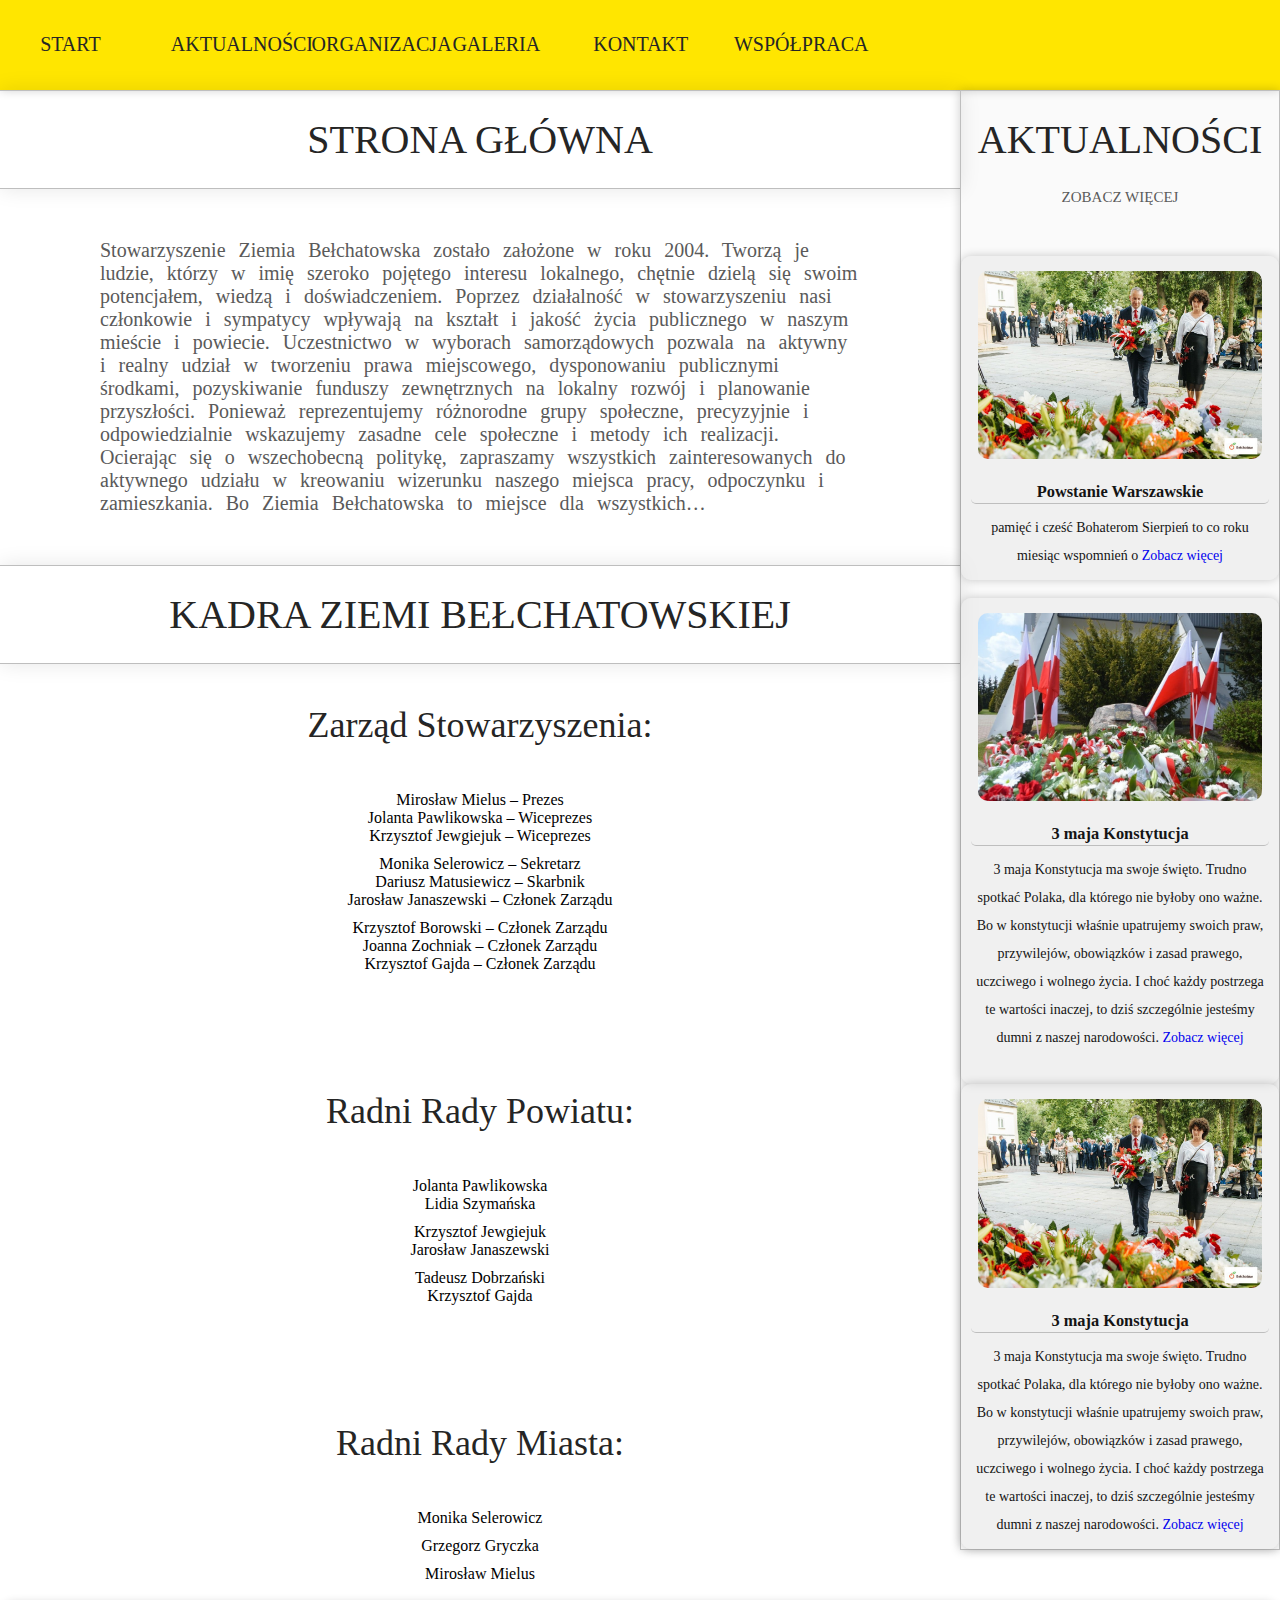
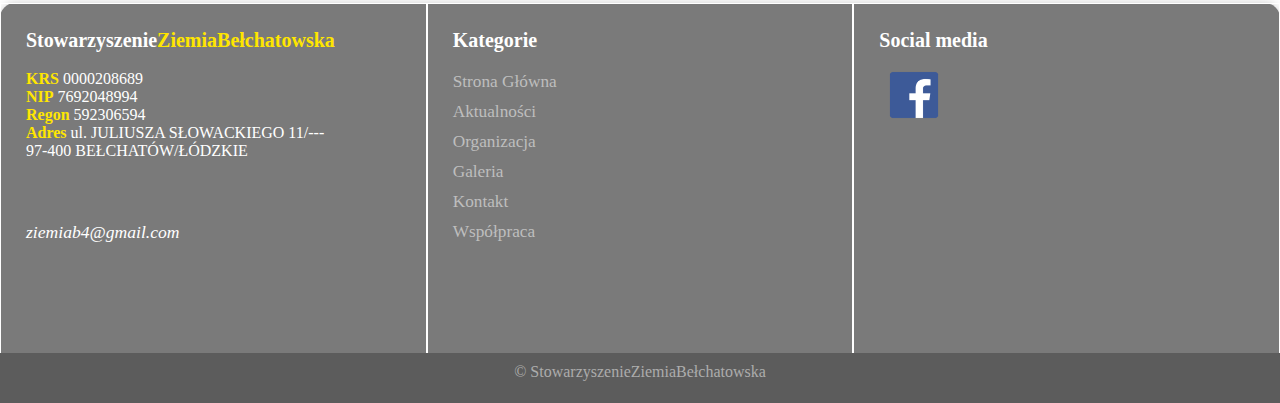
==== index.html @ 29e3afa9 "Add files via upload" ====
<!DOCTYPE html>
<html lang="en">
<head>
    <meta charset="UTF-8">
    <meta http-equiv="X-UA-Compatible" content="IE=edge">
    <meta name="viewport" content="width=device-width, initial-scale=1.0">
    <title>Stowarzyszenie Ziemia Bełchatowska</title>
    <link rel="stylesheet" href="style.css">
    <link rel="preconnect" href="https://fonts.googleapis.com">
<link rel="preconnect" href="https://fonts.gstatic.com" crossorigin>
<link rel="icon" href="sunflower_PNG13372.png">
<link href="https://fonts.googleapis.com/css2?family=Lexend+Exa&display=swap" rel="stylesheet">
</head>
<body>
    <nav>
   
    <ul class="nav-links">
        <li>
            
            <a link href="index.html">START</a>
        </li>
        <li>
            <a link href="aktualnosci.html">AKTUALNOŚCI</a>
        </li>
        <li>
            <a link href="organizacja.html">ORGANIZACJA</a>
        </li>
        <li>
            <a link href="galeria1.html">GALERIA</a>    
        </li>
        
        <li>
            <a link href="kontakt.html">KONTAKT</a>

        </li>
        <li>
            <a link href="wspolpraca.htmls">WSPÓŁPRACA</a>

        </li>
    </ul>

    <div class="burger">
        <div class="line1"></div>
        <div class="line2"></div>
        <div class="line3"></div>
    </div>
    
    <div class="logo">
        <img class="logo"src="ZB_logo.png" alt="logo"/>
    </div>
 
    </nav>
<div class="main-section">
    <div class="left">
        <h1 class="header">STRONA GŁÓWNA</h1>

        <div class="content">
          <p class="tekstglowny"> Stowarzyszenie Ziemia Bełchatowska zostało założone w roku 2004. Tworzą je ludzie,  którzy w imię szeroko pojętego interesu lokalnego, chętnie dzielą się swoim potencjałem, wiedzą i doświadczeniem.  Poprzez działalność w stowarzyszeniu nasi członkowie i sympatycy wpływają na kształt i jakość życia publicznego w naszym mieście i powiecie. Uczestnictwo w wyborach samorządowych pozwala na aktywny i realny udział w tworzeniu prawa miejscowego, dysponowaniu publicznymi środkami, pozyskiwanie funduszy zewnętrznych na lokalny rozwój i planowanie przyszłości. 
            Ponieważ reprezentujemy różnorodne grupy społeczne, precyzyjnie i odpowiedzialnie wskazujemy zasadne cele społeczne i metody ich realizacji. Ocierając się o wszechobecną politykę, zapraszamy wszystkich zainteresowanych do aktywnego udziału w kreowaniu wizerunku naszego miejsca pracy, odpoczynku i zamieszkania. Bo Ziemia Bełchatowska to miejsce dla wszystkich…
            </p>
        </div>
        
        <div class="content">
            <h1 class="header"> KADRA ZIEMI BEŁCHATOWSKIEJ</h1>
        
            <h2 class="header2">Zarząd Stowarzyszenia:</h2>
            <div class="leftcolumn">
            <p>Mirosław Mielus – Prezes</p>
            <p>Jolanta Pawlikowska – Wiceprezes</p>
            <p>Krzysztof Jewgiejuk – Wiceprezes</p>
            </div>
            <div class="centercolumn">
            <p>Monika Selerowicz – Sekretarz</p>
            <p>Dariusz Matusiewicz – Skarbnik</p>
            <p>Jarosław Janaszewski – Członek Zarządu</p>
            </div>
            <div class="rightcolumn">
            <p>Krzysztof Borowski – Członek Zarządu</p>
            <p>Joanna Zochniak – Członek Zarządu</p>
            <p>Krzysztof Gajda – Członek Zarządu</p>
            </div>
             <br>
             <br>
             <br>
             <br>
            <h2 class="header2">Radni Rady Powiatu:</h2>
            <div class="leftcolumn">
                <p>Jolanta Pawlikowska</p>
                <p>Lidia Szymańska</p>
            </div>
            <div class="centercolumn">
                <p>Krzysztof Jewgiejuk</p>
                <p>Jarosław Janaszewski</p>
            </div>
            <div class="rightcolumn">
                <p>Tadeusz Dobrzański</p>
                <p>Krzysztof Gajda</p>
            </div>
            <br>
            <br>
            <br>
            <br>
            <h2 class="header2">Radni Rady Miasta:</h2>
            <div class="leftcolumn">
                <p>Monika Selerowicz</p>
               
            </div>
            <div class="centercolumn">
                <p>Grzegorz Gryczka</p>
                
            </div>
            <div class="rightcolumn">
                <p>Mirosław Mielus</p>
                
            </div>
        </div>
    </div>

<div class="right">
  <h1 class="headerright"> AKTUALNOŚCI</h1>


    <a href="aktualnosci.html" class="zobaczwiecej">ZOBACZ WIĘCEJ</a>

<div class="content">
    <div class="okienko">
      <div class="okienko-opcje">
        <a href="#"><img class="imgs" src="img1.jpg" alt="zdjęcie" ></a>
            <h3>Powstanie Warszawskie</h3>
    <p>pamięć i cześć Bohaterom
      Sierpień to co roku miesiąc wspomnień o 
      </p>
      <a href="javascript:void();" class="readmore-btn">Zobacz więcej</a>
      </div>
    
    </div>
<br>
    <div class="okienko">
      <div class="okienko-opcje">
        <a href="#"><img class="imgs" src="img4.jpg" alt="zdjęcie" ></a>
            <h3>3 maja Konstytucja</h3>
    <p>3 maja Konstytucja ma swoje święto. Trudno spotkać Polaka, dla którego nie byłoby ono ważne. Bo w konstytucji właśnie upatrujemy swoich praw, przywilejów, obowiązków i zasad prawego, uczciwego i wolnego życia. I choć każdy postrzega te wartości inaczej, to dziś szczególnie jesteśmy dumni z naszej narodowości.</p>
    <a href="javascript:void();" class="readmore-btn">Zobacz więcej</a>
    </div>
    <br>   
    </div>

    <div class="okienko">
      <div class="okienko-opcje">
        <a href="#"><img class="imgs" src="img1.jpg" alt="zdjęcie" ></a>
            <h3>3 maja Konstytucja</h3>
            <p>3 maja Konstytucja ma swoje święto. Trudno spotkać Polaka, dla którego nie byłoby ono ważne. Bo w konstytucji właśnie upatrujemy swoich praw, przywilejów, obowiązków i zasad prawego, uczciwego i wolnego życia. I choć każdy postrzega te wartości inaczej, to dziś szczególnie jesteśmy dumni z naszej narodowości.</p>
            <a href="javascript:void();" class="readmore-btn">Zobacz więcej</a>
      </div>
    
    </div>
</div>
</div>
    
</div>
</div>
    <script src="app.js"></script>
    <section>
        <div class="footer">
            <div class="footer-content">
                
        <div class="footer-section about">
    <h1 class="about-logo">Stowarzyszenie<span class="yellow-about-logo">ZiemiaBełchatowska</span></h1>
                <p>
                    <br>
                    <span class="aboutboldness">KRS</span>	0000208689<br>
                    <span class="aboutboldness">NIP</span>	7692048994<br>
                    <span class="aboutboldness">Regon</span>	592306594<br>
                    <span class="aboutboldness">Adres</span>	ul. JULIUSZA SŁOWACKIEGO 11/---<br>
                    97-400 BEŁCHATÓW/ŁÓDZKIE<br><br>
                </p>
                <div class="contact">
                    <span><i class="telefon"></i> &nbsp; </span><br>
                    <span><i class="email">ziemiab4@gmail.com</i> &nbsp; </span><br>
                </div>
        </div>
    
        <div class="footer-section links">
                    <h1 class="about-logo">Kategorie</h1>
                <ul class="linki">
                <a href="index.html"><li>Strona Główna</li></a>
                <a href="aktualnosci.html"><li>Aktualności</li></a>
                <a href="organizacja.html"><li>Organizacja</li></a>
                <a href="galeria1.html"><li>Galeria</li></a>
                
                <a href="kontakt.html"><li>Kontakt</li></a>
                <a href="wspolpraca.html"><li>Współpraca</li></a>
                </ul>
        </div>
            <div class="footer-section contact-form">
                <h1 class="about-logo">Social media</h1>
    <br>
                    <ul class="logofacebook">
                        <a href="https://www.facebook.com/ziemiabelchatowska/"><li><img class="img-contact" src="facebook.png" alt="logo"></li>
                    </ul>
            </button>
                </form>
            </div>
    
                    <div class="footer-bottom">
                        &copy; StowarzyszenieZiemiaBełchatowska
                    </div>
    
                
        </div>
            
        </div>
    </section>
    </body>
    </html>
---- style.css ----
:root {
    --primary-color: #ffffff;
    --secondary-color: rgb(255, 230, 0);
    --lightyellow: rgb(206, 206, 206);
    --third-color: rgba(230, 230, 230, 0.5);
    --black: rgb(37, 37, 37);
    --grey: rgb(190, 190, 190);
    --darkgrey: rgb(90, 90, 90);
  }
body {
    height: 100%;
    background-repeat: no-repeat;
    background-size: cover;
    background-color: var(--primary-color);

}
* {
    font-family:'Gill Sans', 'Gill Sans MT';
    margin: 0px;
    padding: 0px;
    box-sizing: border-box ;
}

/*górna sekcja*/

nav {

    height: 90px;
    display: flex;
    justify-content: space-around;
    align-items: center;
    text-align: center; 
    min-height: 8vh;
    background-color: var(--secondary-color);
    box-shadow: 00px 0px 10px 0px rgba(0, 0, 0, 0.2);
}

.logo {
   
    z-index: 2;
    float: right;
    padding-top: 10px;
    width: 400px;
    height: 220px;
    
}

.nav-links{
    float: left;
    width: 100%;
    
   
}


.nav-links li {
    
    float: left;
    padding: 25px 25px;
    width: 16%;
    height: 75px;
    z-index: 3;
    transition: all .4s;
    list-style: none;

}

.nav-links a{
   
    
    margin: 5px;
    font-weight: 500;
    text-decoration: none;
   
    color: var(--black);
    font-size: 20px;
    
}

.active, .nav-links li:hover{
    transition: all .4s;
    text-shadow: 2px 2px 2px rgb(255, 255, 255);
    font-size: 26px;

}

.sub-nav-1{
    display: none;
}


.nav-links li:hover .sub-nav-1 li{
    width: 100%;
    padding: 0px;
    background: transparent;
    border-radius: 0;
    text-align: center;

}




/*sekcja zwijana*/

.burger {
    display: none;
}

.burger div{
    width: 40px;
    height: 5px;
    background-color: var(--black);
    margin: 5px;
}

@media screen and (max-width:768px) {
    .nav-links {
        width: 60%;
    }
}
@media screen and (max-width:1260px) {
    body{
        overflow-x: hidden;
    }
    
    .logo {
        display: none;
    }
    .nav-links {
        z-index: 1;
        position: absolute;
        right: 0px;
        height: 92vh;
        top: 8vh;
        background-color: var(--secondary-color);
      
        display: flex;
        flex-direction: column;
        justify-content:center;
        align-items: left;
        width: 220px;
        transform: translate(100%);
        transition: transform 0.3s ease-in;
    }
    .nav-links li{
        opacity: 0;
    }
    .burger {
        z-index: 5;
        margin-right: 0%;

        display: block;

    }
}

.nav-active {
    transform: translateX(0%);
}

@keyframes navLinkFade {
    from{
opacity: 0;
transform: translateX(50px);
    }
    to {
opacity: 1;
transform: translateX(0px);
    }
}

/*główna sekcja*/

.main-section{
    
    width: 100%;
    margin: auto;
    text-align: center;
    padding-top: 0px;
    background-color:var(--primary-color);
    min-height: 100%;

}
.left{
   
    float: left;
    width: 75%;
    z-index: 2;
}
.right{
    background-color: rgba(0, 0, 0, 0.02);
    box-shadow: 00px 0px 10px 0px rgba(0, 0, 0, 0.2);
    z-index: 1;
    border: 1px solid var(--grey);
    float: right;
    width: 25%;
}
.zobaczwiecej{
    font-weight: 500;
    font-size: 15px;
    text-align: center;
    text-decoration: none;
    color: var(--darkgrey);
    transition: all .4s;
}
.zobaczwiecej:hover{
    transition: all .4s;
    color: var(--grey);
}
.header {
    box-shadow: 0px 0px 20px 0px rgba(0, 0, 0, 0.1);
    font-weight: 500;
    font-size: 40px;
    color: var(--black);
    padding-top: 25px;
    padding-bottom: 25px;
    text-align: center;
    border-top: 1px solid var(--grey);
    border-bottom: 1px solid var(--grey);

}
.header2{
    
}
.headerright {
    letter-spacing: 0px;
    font-weight: 500;
    font-size: 40px;
    color: var(--black);
    padding-top: 25px;
    padding-bottom: 25px;
    text-align: center;
}
.content2 {
    border-top: 1px solid var(--grey);
    margin-top: 1%;
    display: block;
    justify-content: space-between;
}
.content {
    
    text-align: center;
    margin-top: 50px;
    display: block;
    justify-content: space-between;
}
.tekstglowny{
    word-spacing: 0.5rem;
    color: var(--darkgrey);
    text-align: left;
    font-size: 20px;

  
    font-weight: 300;
    margin-left: 100px;
    margin-right: 100px;
}
.leftcolumn{
    text-align: center;
    float: none;
    padding: 5px;
}
.centercolumn{
    text-align: center;
    float:none;
    padding: 5px;
    
}
.rightcolumn{
    text-align: center;
    float: none;
    padding: 5px;
    
}
.okienko a{
    
    display: inline-block;
    text-decoration: none;
}
.okienko p {
    height: 150px;
    overflow: hidden;
}
.okienko h3{
    border-radius: 5px;
    border-bottom:1px solid var(--grey);
    text-align: center;
    font-weight: 700;
    margin: 10px 0;
}
.okienko {
    transition: all 1s;
    overflow: hidden;
    flex-basis: 31%;
    border-radius: 10px;
    background-color: var(--third-color) ;
    color: rgb(20, 20, 20);
    font-size: 14px;
    font-weight: 300;
    line-height: 22px;
    padding: 10px;
    box-shadow: 00px 0px 10px 0px rgba(0, 0, 0, 0.2);
    text-align: center;
    width: 100%;
    height: 15%;
}

.okienko p{
    height: auto;
    display: inline;
    line-height: 28px;
    font-family: 15px;
}

.okienko:hover{
    transition: all .2s;
    width: 100%;
    
    box-shadow: 00px 0px 10px 0px rgba(0, 0, 0, 0.7);
}
.imgs {
    
    margin: 5px 0px 5px 0px;
    border-radius: 10px;
    width: 95%;
}
.okienko-opcje {
    
    width: auto;
    height: auto;
}

.readmore-btn {
    display: contents;
}
/*2*/
.header2 {
    font-weight: 500;
    font-size: 36px;
    margin-bottom: 15px;
    margin-top: 15px;
    color: var(--black);
    padding-top: 25px;
    padding-bottom: 25px;
    text-align: center;
}

.okienko2 a{
    
    display: inline-block;
    text-decoration: none;
}
.okienko2 p {
    height: 150px;
    overflow: hidden;
}
.okienko2 h3{
    border-radius: 5px;
    border-bottom:1px solid var(--grey);
    text-align: center;
    font-weight: 700;
    margin: 10px 0;
}
.okienko2 {
    overflow: hidden;
    flex-basis: 31%;
    border-radius: 10px;
    background-color: var(--third-color) ;
    color: rgb(20, 20, 20);
    font-size: 14px;
    font-weight: 300;
    line-height: 22px;
    padding: 10px;
    box-shadow: 00px 0px 10px 0px rgba(0, 0, 0, 0.2);
    text-align: center;
    width: 100%;
    height: 500px;
    transition: all 1s;
}

.okienko2 p{
    height: auto;
    display: inline;
    line-height: 28px;
    font-family: 15px;
}
.okienko2 a:hover {
    transition: all .2s;
}
.okienko2:hover{
    box-shadow: 00px 0px 10px 0px rgba(0, 0, 0, 0.7);
}
.imgs2 {
    margin: 5px 0px 0px 0px;
    border-radius: 10px;
    width: 400px;
}
.okienko2-opcje {
    
    width: auto;
    height: auto;
}
.readmore2-btn {
    display: contents;
}
.readmore-btn {
    display: contents;
}

@media(max-width: 1400px) {
    .content{
        flex-direction: column;
    }
}

.read-more {
    transition: all s;
    border-radius: 15px;
    background-position: bottom;
    margin-left:-12%;
    width: 98vw;
    background-repeat: no-repeat;
    background-position: 50%;
    background-size: cover;
    padding-top: 1%;

    background-image: url("img4blur.png");
    margin-top: 85px;
    height: 150px;
}


.read-more:hover {
    transition: all .2s;
    box-shadow: 0px 5px 5px black;
}
.email2{
    border-bottom: 1px solid black solid;
    font-weight: 900;
    font-size: 20px;
}
.emails{

    color: var(--secondary-color);
}
.aboutboldness{
    color: var(--secondary-color);
    font-weight: 900;
}
.read-more-button {
    
    text-shadow: -2px -2px 4px  black;
    color: var(--primary-color);
    list-style: none;
    text-decoration: none;
    font-size: 40px;
}
/*slajdy*/

.slideshow-container2{
    padding-top: 15px;
    max-width:50%;
    max-height: 2%;
    position: relative;
    margin: auto;
}
    /* Hide the images by default */
.slideshow-container2    .mySlides {
        display: none;
      }
      
      /* Next & previous buttons */
.slideshow-container2      .prev, .next {
        text-shadow: 2px 2px 2px #000;
        cursor: pointer;
        position: absolute;
        top: 50%;
        width: auto;
        margin-top: -22px;
        padding: 16px;
        color: white;
        font-weight: bold;
        font-size: 18px;
        transition: 0.6s ease;
        border-radius: 0 3px 3px 0;
        user-select: none;
      }
      
      /* Position the "next button" to the right */
.slideshow-container2      .next {
        right: 5px;
        border-radius: 3px 0 0 3px;
      }
    
.slideshow-container2      .prev {
        left: 5px;
        border-radius: 3px 0 0 3px;
      }
      
      /* On hover, add a black background color with a little bit see-through */
.slideshow-container2      .prev:hover, .next:hover {
        background-color: rgba(0,0,0,0.8);
      }
      
      /* Caption text */
.slideshow-container2      .text {
        text-shadow: 2px 2px 2px #000;
        color: #f2f2f2;
        font-size: 30px;
        padding: 8px 12px;
        position: absolute;
        bottom: 8px;
        width: 100%;
        text-align: center;
      }
      
      /* Number text (1/3 etc) */
.slideshow-container2      .numbertext {
        text-shadow: 2px 2px 2px #000;
        color: #f2f2f2;
        font-size: 15px;
        padding: 20px 12px;
        position: absolute;
        top: 0;
      }
      
      /* The dots/bullets/indicators */
.slideshow-container2      .dot {
        cursor: pointer;
        height: 5px;
        width: 5px;
        margin: 0 2px;
        background-color: #bbb;
        border-radius: 50%;
        display: inline-block;
        transition: background-color 0.6s ease;
      }
      
.slideshow-container2      .active, .dot:hover {
        background-color: #717171;
      }
        


.slideshow-container {
    padding-top: 15px;
    max-width:50%;
    max-height: 2%;
    position: relative;
    margin: auto;
  }
  
  /* Hide the images by default */
.slideshow-container  .mySlides {
    display: none;
  }
  
  /* Next & previous buttons */
  .slideshow-container  .prev, .next {
    text-shadow: 2px 2px 2px #000;
    cursor: pointer;
    position: absolute;
    top: 50%;
    width: auto;
    margin-top: -22px;
    padding: 16px;
    color: white;
    font-weight: bold;
    font-size: 18px;
    transition: 0.6s ease;
    border-radius: 0 3px 3px 0;
    user-select: none;
  }
  
  /* Position the "next button" to the right */
  .slideshow-container .next {
    right: 5px;
    border-radius: 3px 0 0 3px;
  }

  .slideshow-container .prev {
    left: 5px;
    border-radius: 3px 0 0 3px;
  }
  
  /* On hover, add a black background color with a little bit see-through */
  .slideshow-container .prev:hover, .next:hover {
    background-color: rgba(0,0,0,0.8);
  }
  
  /* Caption text */
  .slideshow-container .text {
    text-shadow: 2px 2px 2px #000;
    color: #f2f2f2;
    font-size: 30px;
    padding: 8px 12px;
    position: absolute;
    bottom: 8px;
    width: 100%;
    text-align: center;
  }
  
  /* Number text (1/3 etc) */
  .slideshow-container .numbertext {
    text-shadow: 2px 2px 2px #000;
    color: #f2f2f2;
    font-size: 15px;
    padding: 20px 12px;
    position: absolute;
    top: 0;
  }
  
  /* The dots/bullets/indicators */
  .slideshow-container .dot {
    cursor: pointer;
    height: 5px;
    width: 5px;
    margin: 0 2px;
    background-color: #bbb;
    border-radius: 50%;
    display: inline-block;
    transition: background-color 0.6s ease;
  }
  
  .slideshow-container .active, .dot:hover {
    background-color: #717171;
  }
  
  /* Fading animation */
  .fade {
    animation-name: fade;
    animation-duration: 1.5s;
  }
  
  @keyframes fade {
    from {opacity: .4}
    to {opacity: 1}
  }


/*dolna sekcja*/

.footer {
    width: 100%;
    float:right;
    border-radius: 15px;
    margin-top: 15px;
    background-color: rgb(122, 122, 122);
    color: var(--primary-color);
    height: 400px;
    position: relative;
    box-shadow: 00px 0px 10px 0px rgba(0, 0, 0, 0.2);
}

.footer .footer-content  {

    
    height: 400px;
    display: flex;
}
.footer .footer-content .about .contact span{
    display: block;
    font-size: 1.1em;
    margin-bottom: 0px;
}

.footer .footer-content .about .socials a {
    border: 1px solid var(--grey);
    width: 45px;
    height: 41px;
    padding-top: 5px;
    margin-right: 5px;
    text-align: center;
    display: inline-block;
    font-size: 1.3em;
}
.footer .footer-content .about .socials a:hover{
    border: 1px solid var(--primary-color);
    transition: all .3s;
}
.contact{
    padding-top: 5px;
}

.socials {
    background-image: url("facebook.png");
    width: 100px;
}

.footer .footer-content .links ul a{
    color: var(--grey);
    text-decoration: none;
    display: block;
    margin-bottom: 10px;
    font-size: 1.2em;
    transition: all .3s;
}

.footer .footer-content .links ul a:hover {
    color: var(--primary-color);
    margin-left: 15px;
    transition: all .3s;
}

.footer .footer-content .contact-form .contact-input {
    background: rgb(92, 92, 92) ;
    color: var(--primary-color);
    margin-bottom: 10px;
    line-height: 1.5rem;
    padding: .7rem 1.2rem;
    border: none;
}

.footer .footer-content .contact-form .contact-input:focus {
    background: rgb(46, 46, 46);
}

.btn-big {
    padding: .7rem 1.3rem;
    line-height: 1.3rem;

}

.footer .footer-content .contact-form .contact-btn {
    float: right;
}
.linki{
    font-size: 0.9em;
    padding-top: 20px;
    color: var(--primary-color);
    list-style-type: none;
    text-decoration: none;
}

.about-logo{
    font-size: 20px;

}

.yellow-about-logo{
    color: var(--secondary-color);
}
.footer .footer-content .footer-section {
    flex: 1;
    padding: 25px;
    border: 1px solid white;

}
.footer .footer-bottom {

    background-color: rgb(92, 92, 92) ;
    color: rgb(172, 172, 172);
    height: 50px;
    width: 100%;
    text-align: center;
    position: absolute;
    bottom: 0px;
    left: 0px;
    padding-top: 10px;
}

.img-contact {
    transition: all .3s;
    width: 70px;
    height: 50px;
}

.logofacebook {
    text-decoration: none;
    list-style-type: none;
}

.img-contact:hover {
    transition: all .3s;
    width: 80px;
    height: 55px;
}
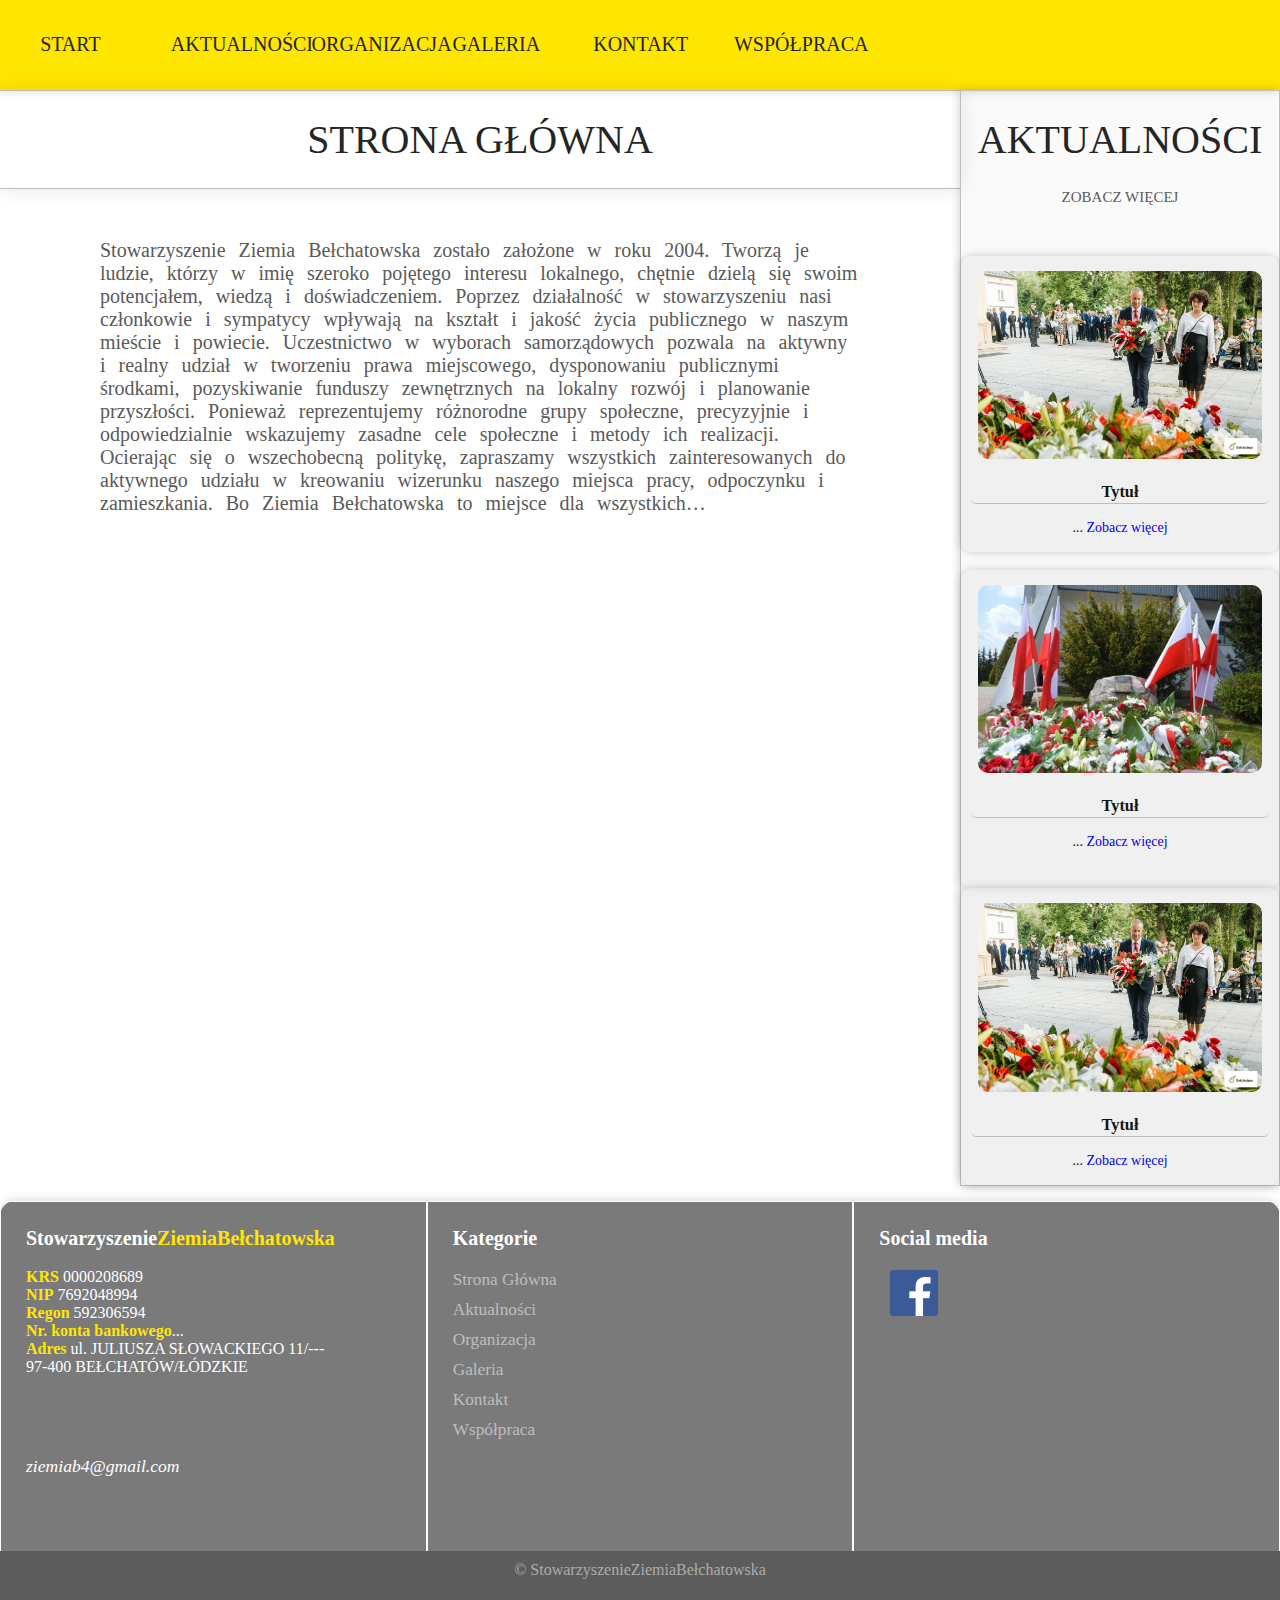
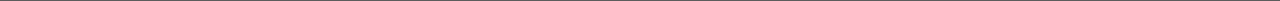
==== commit 3c7d7631: "Add files via upload" ====
--- a/index.html
+++ b/index.html
@@ -34,7 +34,7 @@
 
         </li>
         <li>
-            <a link href="wspolpraca.htmls">WSPÓŁPRACA</a>
+            <a link href="wspolpraca.html">WSPÓŁPRACA</a>
 
         </li>
     </ul>
@@ -61,58 +61,7 @@
         </div>
         
         <div class="content">
-            <h1 class="header"> KADRA ZIEMI BEŁCHATOWSKIEJ</h1>
-        
-            <h2 class="header2">Zarząd Stowarzyszenia:</h2>
-            <div class="leftcolumn">
-            <p>Mirosław Mielus – Prezes</p>
-            <p>Jolanta Pawlikowska – Wiceprezes</p>
-            <p>Krzysztof Jewgiejuk – Wiceprezes</p>
-            </div>
-            <div class="centercolumn">
-            <p>Monika Selerowicz – Sekretarz</p>
-            <p>Dariusz Matusiewicz – Skarbnik</p>
-            <p>Jarosław Janaszewski – Członek Zarządu</p>
-            </div>
-            <div class="rightcolumn">
-            <p>Krzysztof Borowski – Członek Zarządu</p>
-            <p>Joanna Zochniak – Członek Zarządu</p>
-            <p>Krzysztof Gajda – Członek Zarządu</p>
-            </div>
-             <br>
-             <br>
-             <br>
-             <br>
-            <h2 class="header2">Radni Rady Powiatu:</h2>
-            <div class="leftcolumn">
-                <p>Jolanta Pawlikowska</p>
-                <p>Lidia Szymańska</p>
-            </div>
-            <div class="centercolumn">
-                <p>Krzysztof Jewgiejuk</p>
-                <p>Jarosław Janaszewski</p>
-            </div>
-            <div class="rightcolumn">
-                <p>Tadeusz Dobrzański</p>
-                <p>Krzysztof Gajda</p>
-            </div>
-            <br>
-            <br>
-            <br>
-            <br>
-            <h2 class="header2">Radni Rady Miasta:</h2>
-            <div class="leftcolumn">
-                <p>Monika Selerowicz</p>
-               
-            </div>
-            <div class="centercolumn">
-                <p>Grzegorz Gryczka</p>
-                
-            </div>
-            <div class="rightcolumn">
-                <p>Mirosław Mielus</p>
-                
-            </div>
+    
         </div>
     </div>
 
@@ -126,10 +75,8 @@
     <div class="okienko">
       <div class="okienko-opcje">
         <a href="#"><img class="imgs" src="img1.jpg" alt="zdjęcie" ></a>
-            <h3>Powstanie Warszawskie</h3>
-    <p>pamięć i cześć Bohaterom
-      Sierpień to co roku miesiąc wspomnień o 
-      </p>
+            <h3>Tytuł</h3>
+    <p>...</p>
       <a href="javascript:void();" class="readmore-btn">Zobacz więcej</a>
       </div>
     
@@ -138,8 +85,8 @@
     <div class="okienko">
       <div class="okienko-opcje">
         <a href="#"><img class="imgs" src="img4.jpg" alt="zdjęcie" ></a>
-            <h3>3 maja Konstytucja</h3>
-    <p>3 maja Konstytucja ma swoje święto. Trudno spotkać Polaka, dla którego nie byłoby ono ważne. Bo w konstytucji właśnie upatrujemy swoich praw, przywilejów, obowiązków i zasad prawego, uczciwego i wolnego życia. I choć każdy postrzega te wartości inaczej, to dziś szczególnie jesteśmy dumni z naszej narodowości.</p>
+        <h3>Tytuł</h3>
+        <p>...</p>
     <a href="javascript:void();" class="readmore-btn">Zobacz więcej</a>
     </div>
     <br>   
@@ -148,8 +95,8 @@
     <div class="okienko">
       <div class="okienko-opcje">
         <a href="#"><img class="imgs" src="img1.jpg" alt="zdjęcie" ></a>
-            <h3>3 maja Konstytucja</h3>
-            <p>3 maja Konstytucja ma swoje święto. Trudno spotkać Polaka, dla którego nie byłoby ono ważne. Bo w konstytucji właśnie upatrujemy swoich praw, przywilejów, obowiązków i zasad prawego, uczciwego i wolnego życia. I choć każdy postrzega te wartości inaczej, to dziś szczególnie jesteśmy dumni z naszej narodowości.</p>
+        <h3>Tytuł</h3>
+        <p>...</p>
             <a href="javascript:void();" class="readmore-btn">Zobacz więcej</a>
       </div>
     
@@ -168,11 +115,13 @@
     <h1 class="about-logo">Stowarzyszenie<span class="yellow-about-logo">ZiemiaBełchatowska</span></h1>
                 <p>
                     <br>
-                    <span class="aboutboldness">KRS</span>	0000208689<br>
-                    <span class="aboutboldness">NIP</span>	7692048994<br>
-                    <span class="aboutboldness">Regon</span>	592306594<br>
-                    <span class="aboutboldness">Adres</span>	ul. JULIUSZA SŁOWACKIEGO 11/---<br>
-                    97-400 BEŁCHATÓW/ŁÓDZKIE<br><br>
+                        <span class="aboutboldness">KRS</span>	0000208689<br>
+                        <span class="aboutboldness">NIP</span>	7692048994<br>
+                        <span class="aboutboldness">Regon</span>	592306594<br>
+                        <span class="aboutboldness">Nr. konta bankowego</span>...<br>
+                        <span class="aboutboldness">Adres</span>	ul. JULIUSZA SŁOWACKIEGO 11/---<br>
+                        97-400 BEŁCHATÓW/ŁÓDZKIE<br>
+                        <br><br>
                 </p>
                 <div class="contact">
                     <span><i class="telefon"></i> &nbsp; </span><br>
@@ -186,8 +135,7 @@
                 <a href="index.html"><li>Strona Główna</li></a>
                 <a href="aktualnosci.html"><li>Aktualności</li></a>
                 <a href="organizacja.html"><li>Organizacja</li></a>
-                <a href="galeria1.html"><li>Galeria</li></a>
-                
+                <a href="Galeria.html"><li>Galeria</li></a>
                 <a href="kontakt.html"><li>Kontakt</li></a>
                 <a href="wspolpraca.html"><li>Współpraca</li></a>
                 </ul>
